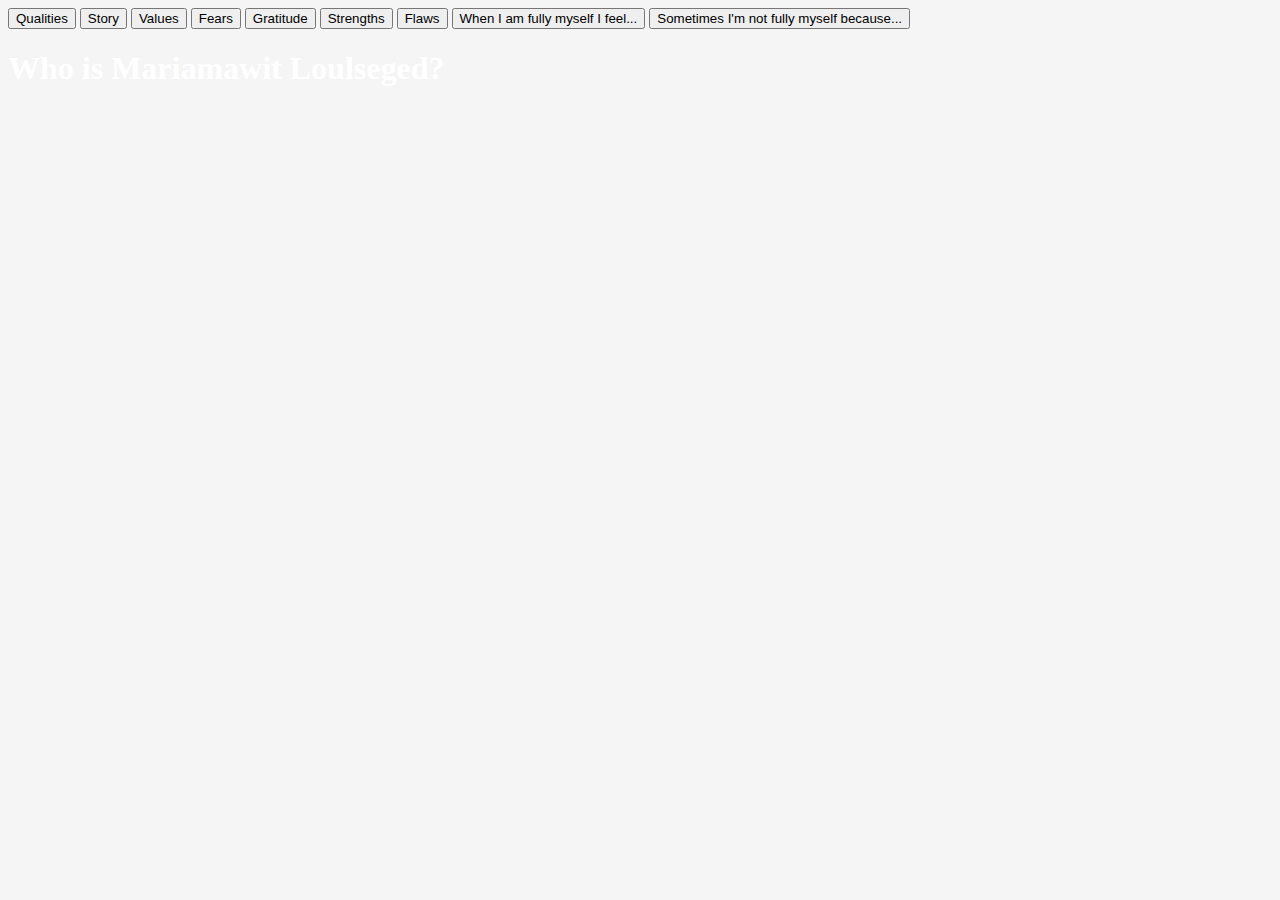
==== index.html @ cad0b05e "Create index.html" ====
<!DOCTYPE html>
<html>
    
<head> 
    <link href="About%20Me.css"rel="stylesheet" type="text/css">
    
<title>
About Mariamawit Loulseged
</title>

<meta charset="utf-8">
<title>
    JAVASCRIPT
    </title> 
    
    <script>
    alert(Hello, here are her qualities!)
    </script>
    
<button onclick="qualities.html" id="button">
Qualities
</button>
    
<button id="button">
Story
</button>
    
<button id="button">
Values
</button>

<button id="button">
Fears    
</button>

<button id="button">
Gratitude    
</button>

<button id="button">
Strengths     
</button>

<button id="button">
Flaws    
</button>

<button id="button">
When I am fully myself I feel...
</button>  

<button id="button">
Sometimes I'm not fully myself because...
</button>
    
<body>

<h1>
Who is Mariamawit Loulseged?
</h1>   
    
</body>
    

<style>
    body {background-color: whitesmoke;} 
    h1 {color: white;}
    
 
    </style>

    </head>
    </html>
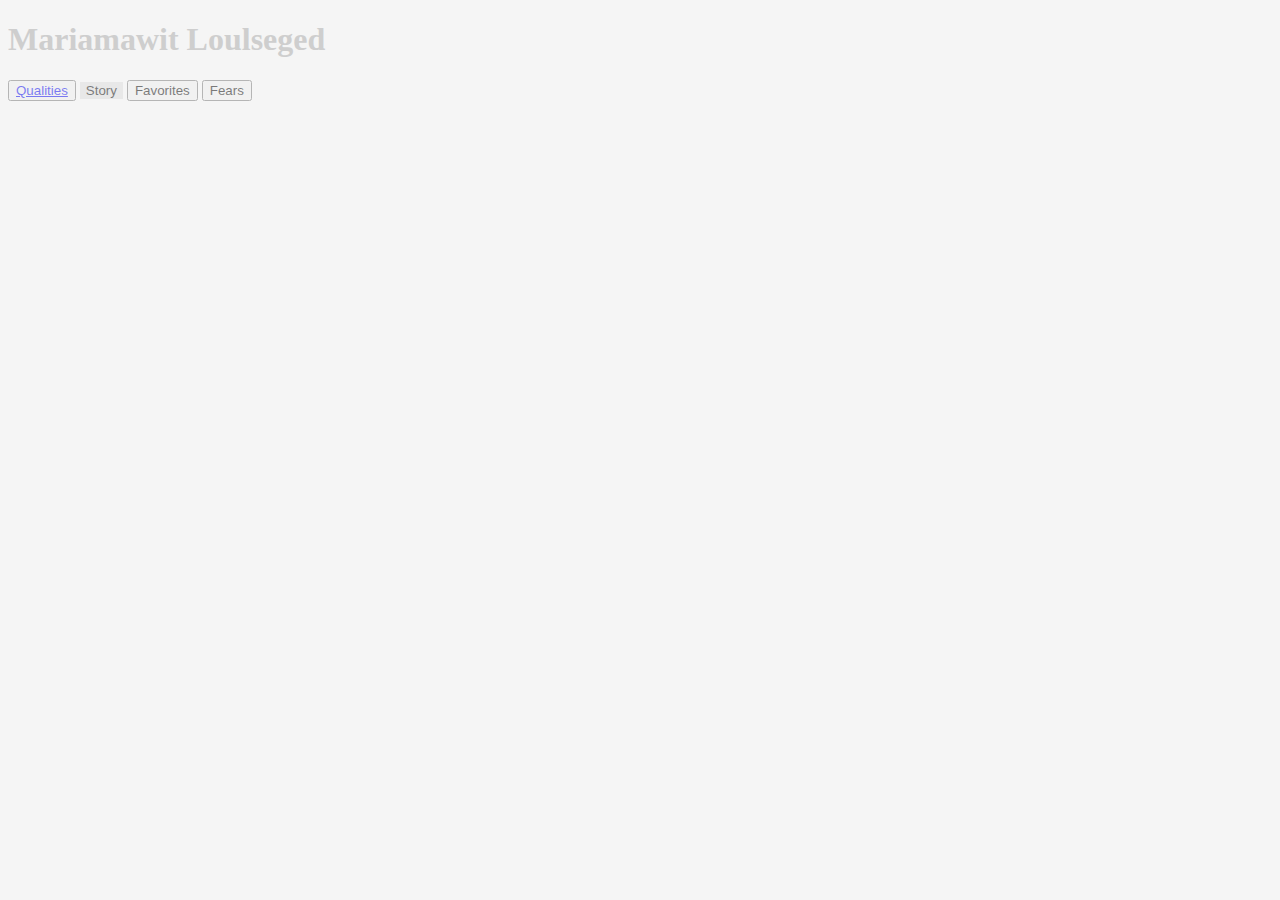
==== commit c2348698: "Update index.html" ====
--- a/index.html
+++ b/index.html
@@ -2,72 +2,52 @@
 <html>
     
 <head> 
-    <link href="About%20Me.css"rel="stylesheet" type="text/css">
+<link href="AboutMe.css"rel="stylesheet" type="text/css"> 
+<title>
+About Mariamawit Loulseged    
+</title>
     
-<title>
-About Mariamawit Loulseged
-</title>
+</head>
+    
+<body>
+              
+<h1> Mariamawit Loulseged </h1>
 
-<meta charset="utf-8">
-<title>
-    JAVASCRIPT
-    </title> 
+<button id="qualitiesbutton">
+<a href='Qualities.html'>Qualities</a>
+
+</button> 
     
-    <script>
-    alert(Hello, here are her qualities!)
-    </script>
-    
-<button onclick="qualities.html" id="button">
-Qualities
-</button>
-    
-<button id="button">
+<button id="storybutton" type="submit" onclick="window.location.href='Story.html';">
 Story
 </button>
     
-<button id="button">
-Values
+<button id="favoritesbutton" type="submit" onclick="window.location.href='Favorites.html';">
+Favorites
 </button>
 
-<button id="button">
+<button id="fearsbutton">
 Fears    
 </button>
 
-<button id="button">
-Gratitude    
-</button>
-
-<button id="button">
-Strengths     
-</button>
-
-<button id="button">
-Flaws    
-</button>
-
-<button id="button">
-When I am fully myself I feel...
-</button>  
-
-<button id="button">
-Sometimes I'm not fully myself because...
-</button>
+<style .img>
     
-<body>
-
-<h1>
-Who is Mariamawit Loulseged?
-</h1>   
+body{
+    background-color: whitesmoke;
+    background-image: url('https://scontent-lga3-1.xx.fbcdn.net/v/t31.0-8/s960x960/13558663_10207143259995326_8055450755453999853_o.jpg?_nc_cat=110&_nc_sid=7aed08&_nc_ohc=_hd9mFOCQckAX-obl75&_nc_ht=scontent-lga3-1.xx&_nc_tp=7&oh=adbbad193635e17766c504f96d8259e1&oe=5EC983D3');
+    background-attachment: fixed;
+    opacity: 0.5;} 
+    
+h1{
+color: darkgray;
+    }
+    
+#storybutton {
+background-color: gainsboro;
+border: none;
+color: dark dimgrey;
+    } 
+ </style>
     
 </body>
-    
-
-<style>
-    body {background-color: whitesmoke;} 
-    h1 {color: white;}
-    
- 
-    </style>
-
-    </head>
-    </html>
+</html>
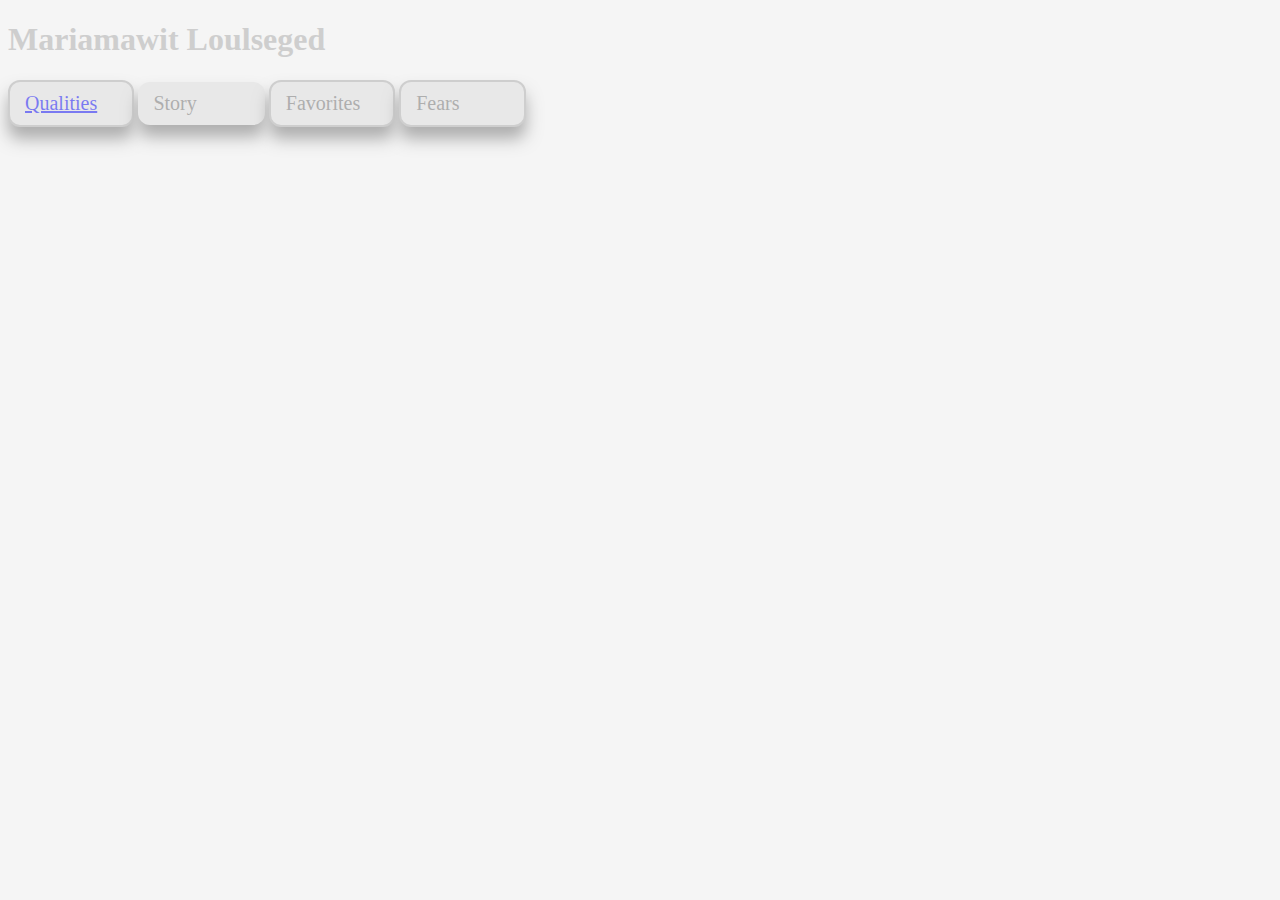
==== commit 41e57c50: "Update index.html" ====
--- a/index.html
+++ b/index.html
@@ -2,7 +2,7 @@
 <html>
     
 <head> 
-<link href="AboutMe.css"rel="stylesheet" type="text/css"> 
+<link href="css/AboutMe.css"rel="stylesheet" type="text/css"> 
 <title>
 About Mariamawit Loulseged    
 </title>
--- a/css/AboutMe.css
+++ b/css/AboutMe.css
@@ -0,0 +1,144 @@
+<!DOCTYPE CSS>
+<CSS>
+
+h1{
+  border-style:solid;
+  border-width:1px;
+  padding: 50px;
+  font-style:italic;
+  font-family: serif;
+  text-align: center;
+  margin: 100px;
+}
+
+body{
+    background-color: whitesmoke;
+    }
+
+.img{
+    opacity: 0.5;
+}
+
+p{
+border-style:solid;
+border-width:1px;
+padding: 50px;
+font-style:italic;
+font-family: serif;
+text-align: center;
+margin: 100px;
+}
+
+#qualitiesbutton: hover{
+    opacity: 0.5;
+}
+
+#qualitiesbutton:active {
+    background-color: darkgray;
+    box-shadow: 0 5px #667;
+    transform: translateY(4px);
+}
+
+#qualitiesbutton {
+background-color: gainsboro;
+border: 30px solid;
+border-radius: 30px;
+box-shadow: 0 9px #999;
+padding: 10px 15px;
+color: dimgray;
+font-size: 20px;
+text-align: left;
+border-radius: 12px;
+cursor: pointer;
+box-shadow: 0 9px #999;
+width: 10%;
+box-shadow: 0 12px 16px;
+border: 2px darkgray solid;
+font-family: serif;
+    } 
+
+#storybutton: hover{
+    opacity: 0.5;
+}
+
+#storybutton:active {
+    background-color: darkgray;
+    box-shadow: 0 5px #667;
+    transform: translateY(4px);
+}
+
+#storybutton {
+background-color: gainsboro;
+border: 30px solid;
+border-radius: 30px;
+box-shadow: 0 9px #999;
+padding: 10px 15px;
+color: dimgray;
+font-size: 20px;
+text-align: left;
+border-radius: 12px;
+cursor: pointer;
+box-shadow: 0 9px #999;
+width: 10%;
+box-shadow: 0 12px 16px;
+border: 2px solid darkgray;
+font-family: serif;
+    } 
+
+#favoritesbutton: hover{
+    opacity: 0.5;
+}
+
+#favoritesbutton:active {
+    background-color: darkgray;
+    box-shadow: 0 5px #667;
+    transform: translateY(4px);
+}
+
+#favoritesbutton {
+background-color: gainsboro;
+border: 30px solid;
+border-radius: 30px;
+box-shadow: 0 9px #999;
+padding: 10px 15px;
+color: dimgray;
+font-size: 20px;
+text-align: left;
+border-radius: 12px;
+cursor: pointer;
+box-shadow: 0 9px #999;
+width: 10%;
+box-shadow: 0 12px 16px;
+border: 2px darkgray solid;
+font-family: serif;
+    } 
+
+#fearsbutton: hover{
+    opacity: 0.5;
+}
+
+#fearsbutton:active {
+    background-color: darkgray;
+    box-shadow: 0 5px #667;
+    transform: translateY(4px);
+}
+
+#fearsbutton {
+background-color: gainsboro;
+border: 30px solid;
+border-radius: 30px;
+box-shadow: 0 9px #999;
+padding: 10px 15px;
+color: dimgray;
+font-size: 20px;
+text-align: left;
+border-radius: 12px;
+cursor: pointer;
+box-shadow: 0 9px #999;
+width: 10%;
+box-shadow: 0 12px 16px;
+border: 2px darkgray solid;
+font-family: serif;        
+}
+
+
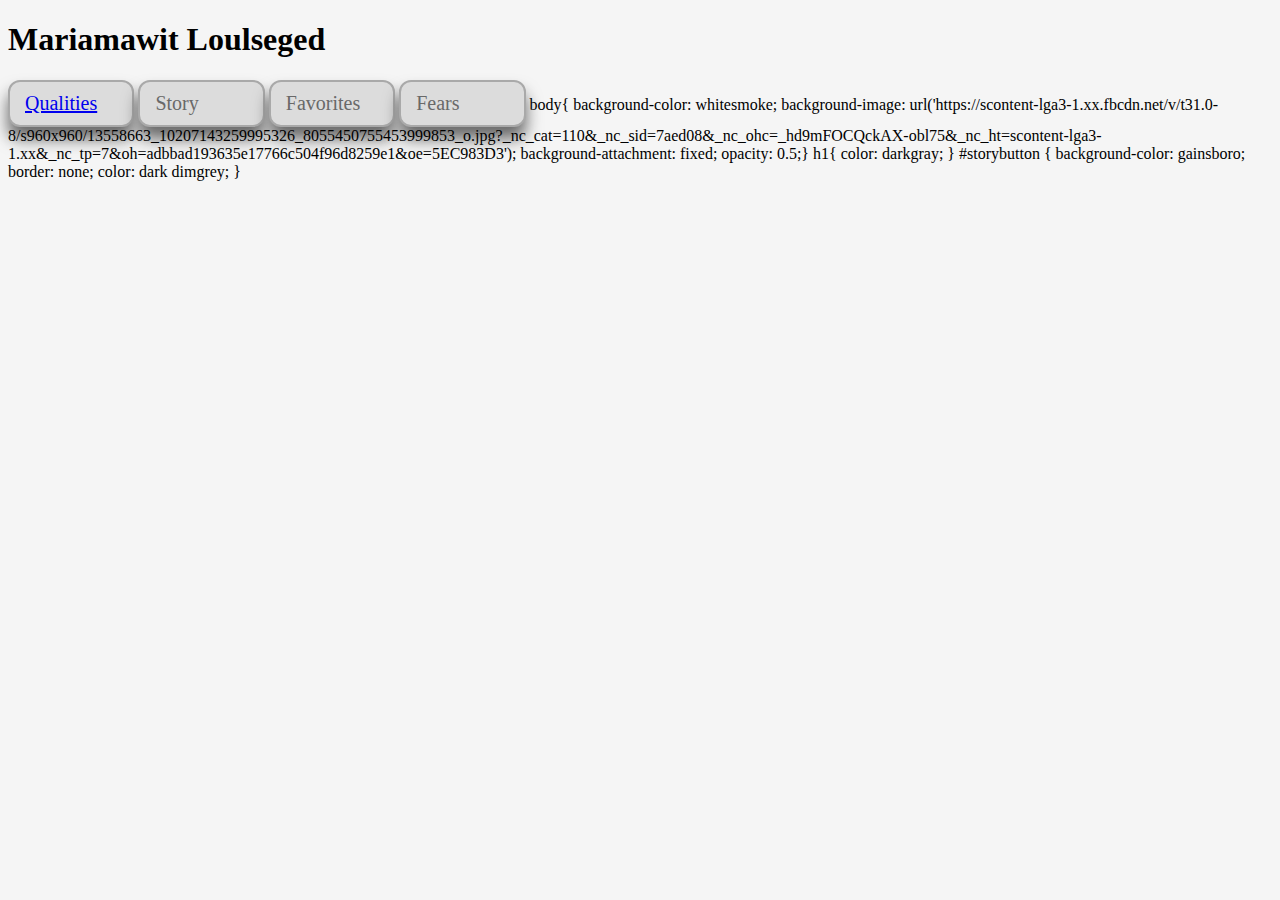
==== commit 55d029aa: "Update index.html" ====
--- a/index.html
+++ b/index.html
@@ -30,7 +30,7 @@
 Fears    
 </button>
 
-<style .img>
+
     
 body{
     background-color: whitesmoke;
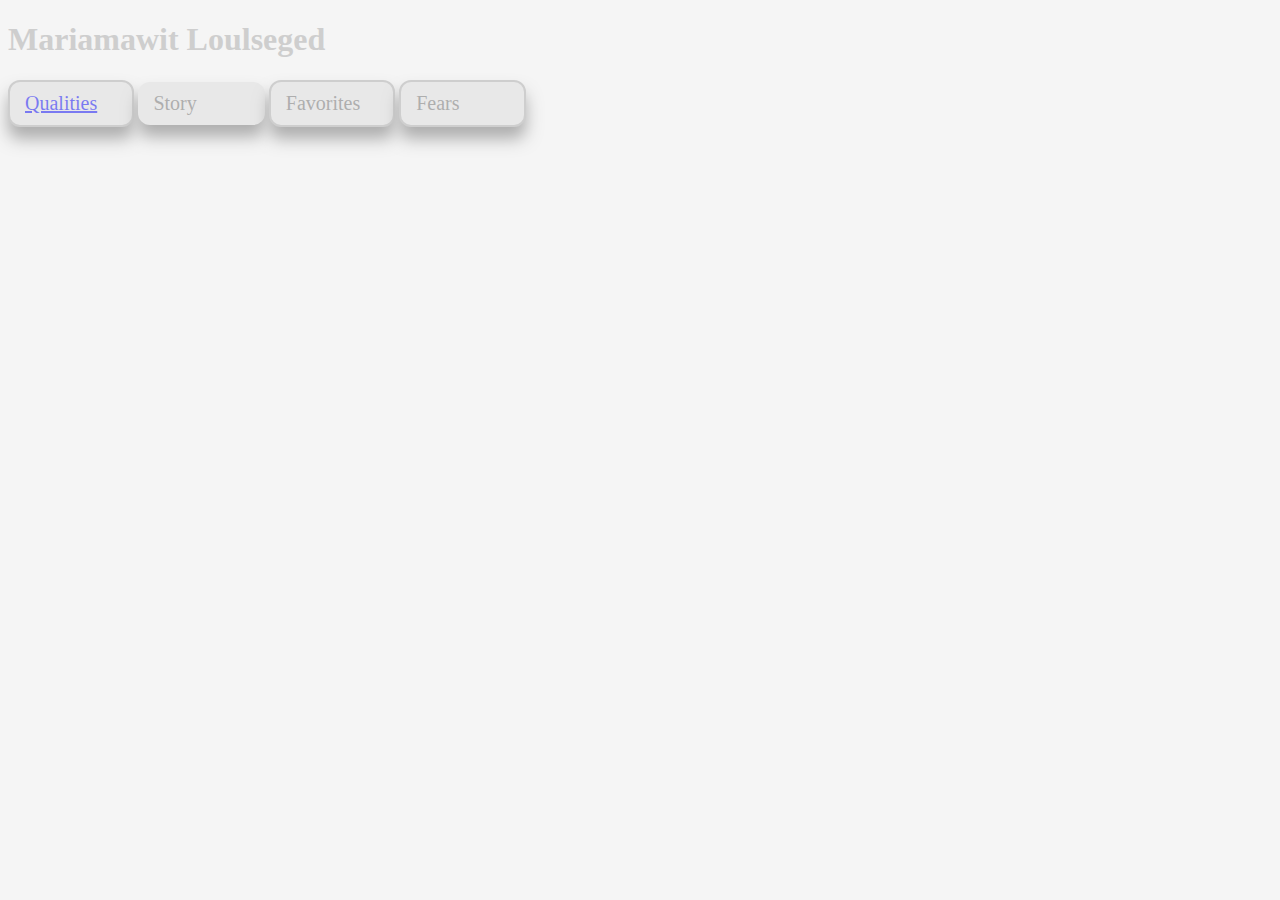
==== commit b90161ca: "Update index.html" ====
--- a/index.html
+++ b/index.html
@@ -31,7 +31,7 @@
 </button>
 
 
-    
+<style>  
 body{
     background-color: whitesmoke;
     background-image: url('https://scontent-lga3-1.xx.fbcdn.net/v/t31.0-8/s960x960/13558663_10207143259995326_8055450755453999853_o.jpg?_nc_cat=110&_nc_sid=7aed08&_nc_ohc=_hd9mFOCQckAX-obl75&_nc_ht=scontent-lga3-1.xx&_nc_tp=7&oh=adbbad193635e17766c504f96d8259e1&oe=5EC983D3');
